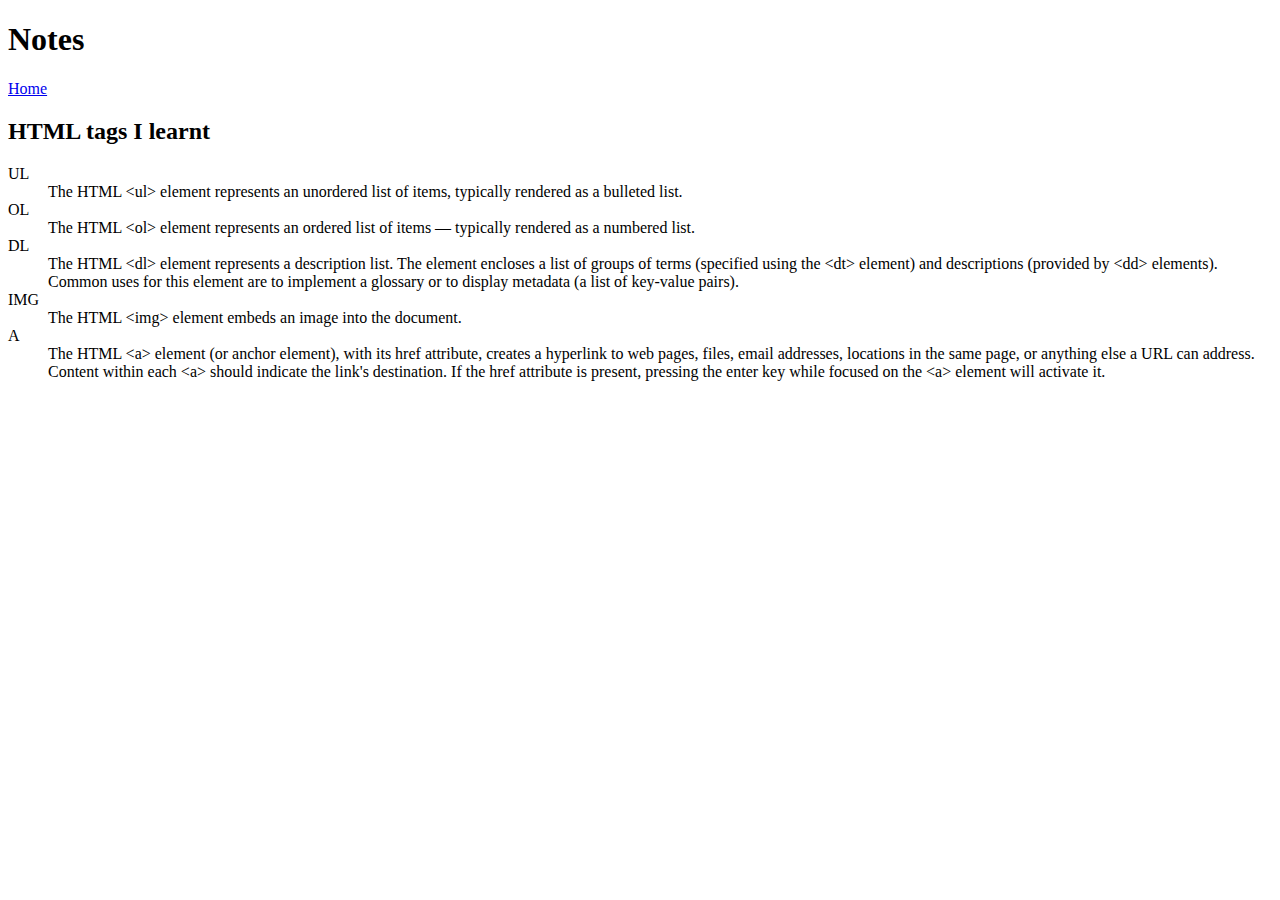
==== notes.html @ ca37accc "Add files via upload" ====
<!DOCTYPE html>
<html lang="en">

<head>
  <meta charset="UTF-8">
  <meta http-equiv="X-UA-Compatible" content="IE=edge">
  <meta name="viewport" content="width=device-width, initial-scale=1.0">
  <title>Notes</title>
</head>

<body>
  <header>
    <h1>Notes</h1>

    <a href="./index.html">Home</a>
  </header>

  <h2>HTML tags I learnt</h2>
  <dl>
    <dt>UL</dt>
    <dd>The HTML &lt;ul&gt; element represents an unordered list of items, typically rendered as a bulleted list.</dd>

    <dt>OL</dt>
    <dd>The HTML &lt;ol&gt; element represents an ordered list of items — typically rendered as a numbered list.</dd>

    <dt>DL</dt>
    <dd>The HTML &lt;dl&gt; element represents a description list. The element encloses a list of groups of terms
      (specified using the &lt;dt&gt; element) and descriptions (provided by &lt;dd&gt; elements). Common uses for this
      element are to implement a glossary or to display metadata (a list of key-value pairs).</dd>

    <dt>IMG</dt>
    <dd>The HTML &lt;img&gt; element embeds an image into the document.</dd>

    <dt>A</dt>
    <dd>The HTML &lt;a&gt; element (or anchor element), with its href attribute, creates a hyperlink to web pages,
      files,
      email addresses, locations in the same page, or anything else a URL can address. Content within each &lt;a&gt;
      should indicate the link's destination. If the href attribute is present, pressing the enter key while focused on
      the &lt;a&gt; element will activate it.</dd>
  </dl>
</body>

</html>
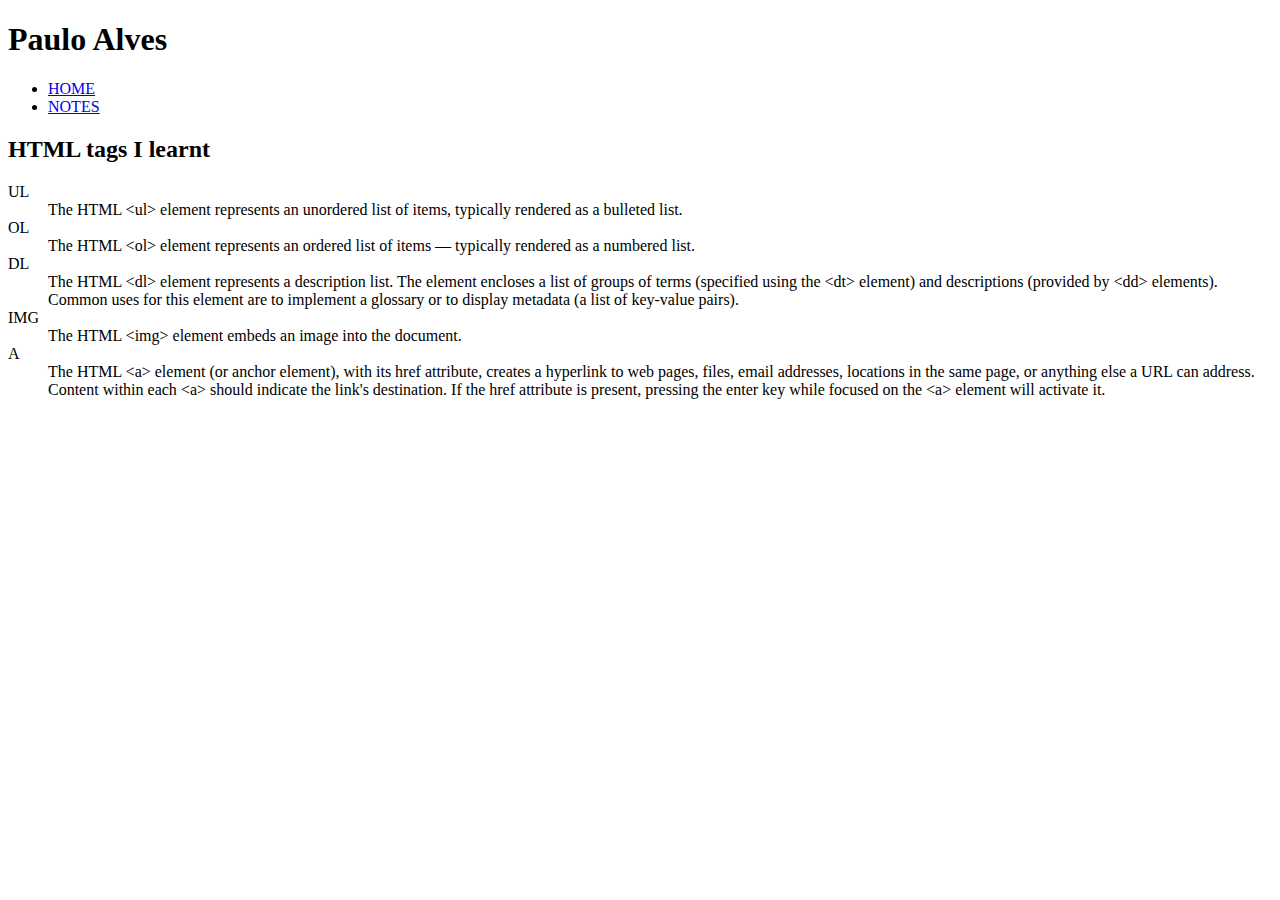
==== commit ae594262: "HTML prepared to CSS" ====
--- a/notes.html
+++ b/notes.html
@@ -6,14 +6,20 @@
   <meta http-equiv="X-UA-Compatible" content="IE=edge">
   <meta name="viewport" content="width=device-width, initial-scale=1.0">
   <title>Notes</title>
+  <link href="css/style.css" rel="stylesheet">
 </head>
 
 <body>
-  <header>
-    <h1>Notes</h1>
-
-    <a href="./index.html">Home</a>
-  </header>
+  <div class="container">
+    <header>
+        <h1>Paulo Alves</h1>
+        <nav>
+            <ul>
+                <li><a href="index.html">HOME</a></li>
+                <li class="current"><a href="./notes.html">NOTES</a></li>
+            </ul>
+        </nav>
+    </header>
 
   <h2>HTML tags I learnt</h2>
   <dl>
@@ -38,6 +44,7 @@
       should indicate the link's destination. If the href attribute is present, pressing the enter key while focused on
       the &lt;a&gt; element will activate it.</dd>
   </dl>
+</div>
 </body>
 
 </html>